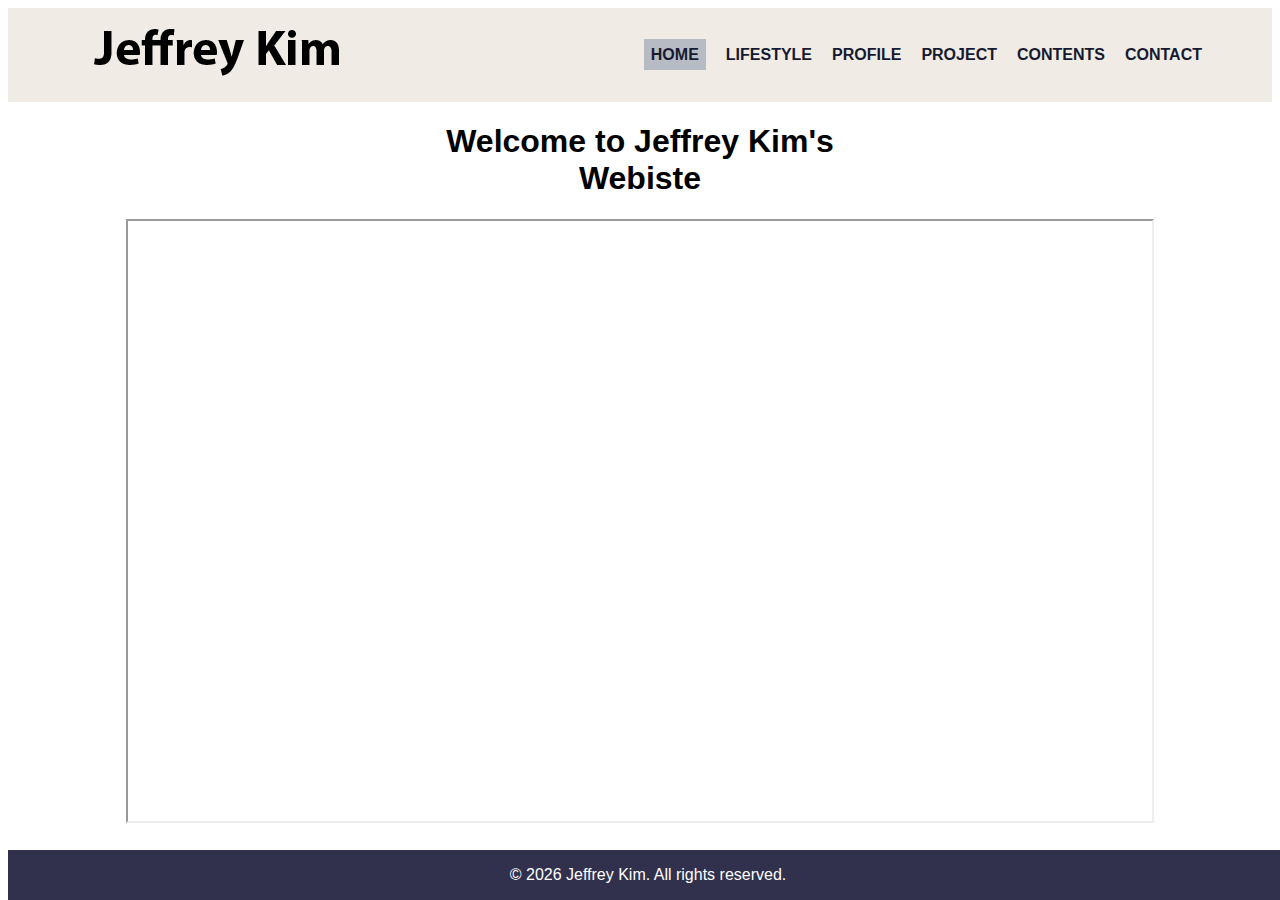
==== index.html @ d6148341 "Github Testing" ====
<!DOCTYPE html>
<html lang="en">
<head>
    <meta charset="UTF-8">
    <meta name="viewport" content="width=device-width, initial-scale=1.0">
    <title>Self-Biography Website</title>
    <link rel="stylesheet" href="style.css">
    <script src="./script/header.js" defer></script>
    <script src="./script/footer.js" defer></script>
</head>
<body>
    <header id="site-header"></header>
    
    <main>
        <div id="container">
            <section id="slogan">
                <h1>Welcome to Jeffrey Kim's Webiste</h1>
            </section>
            <section id="video">
                <iframe width="1024" height="768" src="https://www.youtube.com/embed/AXa4fOA6jVw?si=oH6AWbPu3mlKzE2C" title="YouTube video player" frameborder="10" allow="accelerometer; autoplay; clipboard-write; encrypted-media; gyroscope; picture-in-picture; web-share" allowfullscreen></iframe>
            </section>
        </div>
    </main>

    <footer id="site-footer"></footer>
</body>
</html>
---- style.css ----
/* General Styles */
main {
    display: flex;
    justify-content: center;
    align-items: center;
    min-height: 0vh;
}

#container {
    text-align: center;
}

#video iframe {
    max-width: 100%;
    height: 600px;
}

#profile-content {
    margin: auto;
    width: 80%; /* Set the width as per your design */
    padding: 20px;
    /* Add more styling as needed */
}

#resumeContainer {
    background-color: #ffffff; /* White background color */
    padding: 15px;
    border-radius: 5px;
    text-align: center;
    /* Additional styling like margins, font settings, etc. */
}

#resumeContainer h1 {
    color: #161A30; /* Color for h1 elements within #resumeContainer */
}

#resumeContainer p {
    color: #1d2c81; /* Color for p elements within #resumeContainer */
}

#project-content {
    display: flex;
    justify-content: center;
    align-items: center;
    min-height: 100vh; /* If you want the main content to fill the viewport height */
    margin-top: 50px; /* Add space above the project container */
}

#projects-container {
    width: 100%; /* Set the width as per your design */
    margin: auto;
    padding-top: 20px; /* This adds space at the top inside the container */
}

#memes-container {
    width: 50%;        /* Set the width to 50% of the viewport */
    margin: 0 auto;    /* Center the container on the page */
    display: flex;     /* Use flexbox for internal layout */
    flex-wrap: wrap;   /* Allow items to wrap as needed */
    justify-content: center; /* Center items horizontally */
    align-items: flex-start; /* Align items to the top */
    gap: 20px;        /* Space between meme items */
}

body {
    font-family: Arial, sans-serif;
}

/* Header and Footer Styles */
header {
    background-color: #F0ECE5;
    color: white;
    text-align: center;
    padding: 10px 50px;
    display: flex;
    justify-content: space-between;
    align-items: center;
    flex-wrap: wrap;
    position: sticky;
    top: 0;
    z-index: 1000;
}

footer {
    background-color: #31304D;
    color: white;
    text-align: center;
    padding: 0px 0;
    position: fixed;
    bottom: 0;
    width: 100%;
}

header img {
    height: 50px;
}

nav ul {
    list-style-type: none;
    padding: 0;
    margin: 0;
    display: flex;
    justify-content: center;
}

nav ul li {
    margin: 0 10px;
}

nav ul li a {
    color: #161A30;
    text-decoration: none;
    font-weight: bold;
}

.active {
    color: #161A30;
    background-color: #B6BBC4;
    border: 2px solid #B6BBC4;
    padding: 5px;
    box-sizing: border-box;
}

/* Slogan Styles */
#slogan {
    width: 40%;
    margin: auto;
    text-align: center;
}

.left-container,
.middle-container,
.right-container {
    flex: 0 1 auto;
    padding: 0;
}

.left-container {
    flex: 1;
    padding: 10px; 
    order: 1;
    text-align: left;
}

.middle-container {
    order: 2;
    text-align: center;
}

.right-container {
    flex: 1;
    padding: 10px;
    order: 3;
    text-align: left;
}

/* Content Alignment for Smaller Screens */
.container {
    display: flex;
    flex-wrap: wrap;
    padding-bottom: 75%; /* 4:3 비율에 맞춰서 padding 값을 조절할 수 있음 */
    width: 100%;
}

.content-container {
    width: 100%;
    padding: 10px;
}

/* General Style for Photo Containers */
.photo-container {
    display: flex;
    flex-wrap: wrap;
    justify-content: space-around;
}

/* Style for Individual Photos */
.photo {
    margin: 5px;
    border: 1px solid #ddd;
    border-radius: 4px;
    padding: 5px;
    width: 150px;
}

/* Photo Gallery Styles */
.photo-thumbnail {
width: calc(33.333% - 20px); /* 3 thumbnails per row, minus margin */
height: 300px; /* Fixed height for thumbnails */
margin: 10px;
object-fit: cover;
transition: height 0.3s ease;
box-sizing: border-box;
border: 10px solid white; /* Frame around photo */
}

.photo-thumbnail--expanded {
    height: auto; /* Adjust height automatically */
    max-height: 600px; /* Maximum expanded height */
    width: auto; /* Adjust width automatically */
    max-width: 100%; /* Ensure it doesn't exceed container width */
}

.photo-container {
display: flex;
flex-wrap: wrap;
justify-content: space-around;
}

.project-card {
    background-color: #457b9d; /* Adjust the color to match the image */
    border-radius: 20px; /* Rounded corners */
    padding: 20px; /* Inner spacing */
    color: white; /* Text color */
    margin-bottom: 20px; /* Space between cards */
    box-shadow: 0 4px 8px rgba(0, 0, 0, 0.1); /* Optional: adds shadow for depth */
    max-width: 1200px; /* Maximum width of card */
    word-wrap: break-word; /* Prevents text from spilling out */
}

.project-card h1 {
    font-size: 1.5em; /* Adjust size as needed */
    margin-bottom: 0.5em; /* Space below the title */
}

.project-card p {
    font-size: 1em; /* Adjust size as needed */
    margin-bottom: 0.5em; /* Space between paragraphs */
}

.project-card p strong {
    font-weight: bold; /* Makes 'Year' and 'Solution' bold */
}

/* Form Styling */ 
input[type="text"],
input[type="email"],
select,
textarea {
    width: 100%; 
    padding: 10px; 
    margin-bottom: 20px; 
    border: 1px solid #ccc; 
    border-radius: 4px; 
    box-sizing: border-box; 
}

/* Apply styles to both input[type="submit"] and button elements */
input[type="submit"], button {
    width: 100%;
    padding: 10px;
    border: none;
    border-radius: 4px;
    background: linear-gradient(to right, #31304D, #021b35);
    color: white;
    font-size: 1em;
    cursor: pointer;
    transition: background-color 0.3s ease; 
    text-transform: uppercase; 
}

.error {
    color: red;
    display: block; 
    margin-top: 5px;
}

/* Adjust the hover effect for the gradient button */
input[type="submit"]:hover, button:hover {
    background: linear-gradient(to right, #1e457b, #404272); 
}

/* Responsive Navigation Menu */
@media screen and (max-width: 768px) {
    #slogan {
        width: 100%;
    }

    header {
        flex-direction: column;
        align-items: center;
    }

    .left-container,
    .middle-container,
    .right-container {
        width: 100%;
        margin: 10px 0; /* Stacking them with vertical space */
    }
    
    nav {
        display: flex;
        flex-direction: column;
        align-items: center;
    }

    nav ul {
        display: grid;
        grid-template-columns: repeat(2, 1fr);
        grid-gap: 10px;
        padding: 0;
    }

    .nav-item {
        padding: 5px;
        text-align: center;
    }

    .container {
        max-width: 100%;
        position: relative;
        padding-bottom: 56.25%; /* 16:9 비율을 위한 padding 값 (높이를 폭의 56.25%로 설정) */
        overflow: hidden;
        display: flex;
        justify-content: center;
        align-items: center;
        flex-direction: column;
    }
    
    .container iframe {
        position: absolute;
        top: 0;
        left: 0;
        width: 100%;
        height: 100%;
    }

}
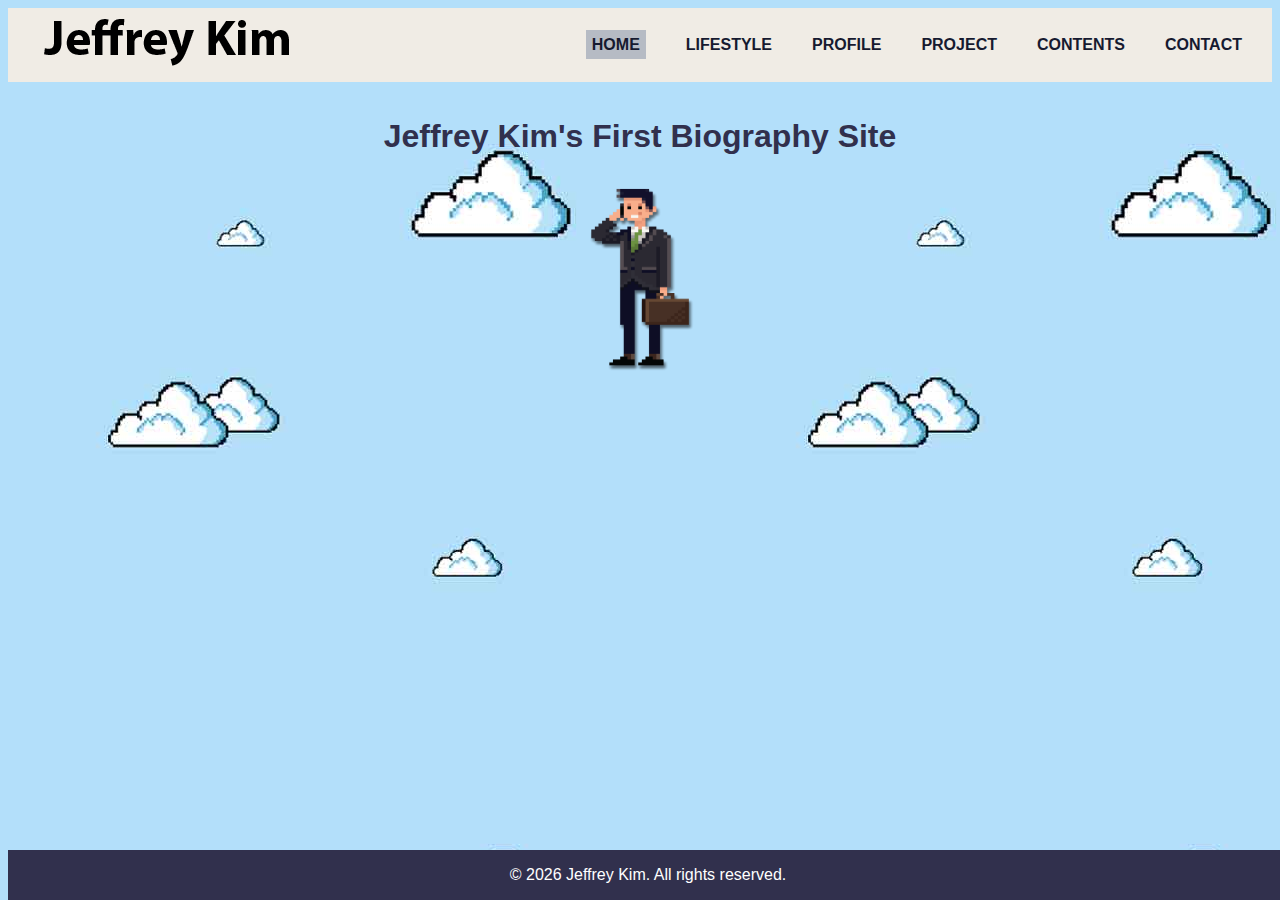
==== commit ea5d18cf: "CS601 Term Project - Jihn Kim" ====
--- a/index.html
+++ b/index.html
@@ -3,21 +3,22 @@
 <head>
     <meta charset="UTF-8">
     <meta name="viewport" content="width=device-width, initial-scale=1.0">
-    <title>Self-Biography Website</title>
+    <title>Jeffrey Kim's Official Website</title>
     <link rel="stylesheet" href="style.css">
     <script src="./script/header.js" defer></script>
     <script src="./script/footer.js" defer></script>
 </head>
-<body>
+<body class="background-img">
     <header id="site-header"></header>
     
     <main>
         <div id="container">
             <section id="slogan">
-                <h1>Welcome to Jeffrey Kim's Webiste</h1>
+                <h1>Jeffrey Kim's First Biography Site</h1>
+                <p></p>
             </section>
-            <section id="video">
-                <iframe width="1024" height="768" src="https://www.youtube.com/embed/AXa4fOA6jVw?si=oH6AWbPu3mlKzE2C" title="YouTube video player" frameborder="10" allow="accelerometer; autoplay; clipboard-write; encrypted-media; gyroscope; picture-in-picture; web-share" allowfullscreen></iframe>
+            <section class="bouncing">
+                <img src="./img/jeffreykim_dev.png" alt="jeffreykim_avatar" height="200" width="250">
             </section>
         </div>
     </main>
--- a/style.css
+++ b/style.css
@@ -1,14 +1,43 @@
-/* General Styles */
 main {
     display: flex;
     justify-content: center;
-    align-items: center;
-    min-height: 0vh;
+    align-items: flex-start;
+    min-height: 80vh; 
+    width: 100%; 
+}
+
+#container-left {
+    text-align: left;
+    width: 100%;
+    padding: 15px;
+    border-radius: 5px;
+    order: 1;
 }
 
 #container {
     text-align: center;
-}
+    width: 100%;
+    padding: 15px;
+    border-radius: 5px;
+    order: 2;
+}
+
+#container-right {
+    text-align: left;
+    width: 100%;
+    padding: 15px;
+    border-radius: 5px;
+    order: 3;
+}
+
+#container-left h1, #container-right h1 {
+    color: #161A30; 
+}
+
+#container-left p, #container-right p {
+    color: #000000; 
+}
+
 
 #video iframe {
     max-width: 100%;
@@ -16,54 +45,53 @@
 }
 
 #profile-content {
+    display: flex;
+    justify-content: space-around;
+    align-items: flex-start;
     margin: auto;
-    width: 80%; /* Set the width as per your design */
+    width: 75%;
     padding: 20px;
-    /* Add more styling as needed */
-}
-
-#resumeContainer {
-    background-color: #ffffff; /* White background color */
-    padding: 15px;
-    border-radius: 5px;
-    text-align: center;
-    /* Additional styling like margins, font settings, etc. */
-}
-
-#resumeContainer h1 {
-    color: #161A30; /* Color for h1 elements within #resumeContainer */
-}
-
-#resumeContainer p {
-    color: #1d2c81; /* Color for p elements within #resumeContainer */
+}
+
+#profile-content h1 {
+    color: #161A30;
+}
+
+#profile-content p {
+    color: #000000; 
 }
 
 #project-content {
     display: flex;
     justify-content: center;
     align-items: center;
-    min-height: 100vh; /* If you want the main content to fill the viewport height */
-    margin-top: 50px; /* Add space above the project container */
+    min-height: 100vh;
+    margin-top: 50px; 
 }
 
 #projects-container {
-    width: 100%; /* Set the width as per your design */
+    width: 100%; 
     margin: auto;
-    padding-top: 20px; /* This adds space at the top inside the container */
+    padding-top: 20px; 
 }
 
 #memes-container {
-    width: 50%;        /* Set the width to 50% of the viewport */
-    margin: 0 auto;    /* Center the container on the page */
-    display: flex;     /* Use flexbox for internal layout */
-    flex-wrap: wrap;   /* Allow items to wrap as needed */
-    justify-content: center; /* Center items horizontally */
-    align-items: flex-start; /* Align items to the top */
-    gap: 20px;        /* Space between meme items */
+    width: 50%;        
+    margin: 0 auto;    
+    display: flex;     
+    flex-wrap: wrap;   
+    justify-content: center; 
+    align-items: flex-start; 
+    gap: 20px;      
 }
 
 body {
     font-family: Arial, sans-serif;
+}
+
+.background-img {
+    background-image: url('./img/landingBG3.jpg'); 
+    background-repeat: repeat;  
 }
 
 /* Header and Footer Styles */
@@ -71,7 +99,7 @@
     background-color: #F0ECE5;
     color: white;
     text-align: center;
-    padding: 10px 50px;
+    padding: 0px 0px;
     display: flex;
     justify-content: space-between;
     align-items: center;
@@ -79,6 +107,7 @@
     position: sticky;
     top: 0;
     z-index: 1000;
+    width: 100%;
 }
 
 footer {
@@ -104,7 +133,7 @@
 }
 
 nav ul li {
-    margin: 0 10px;
+    margin: 0 20px;
 }
 
 nav ul li a {
@@ -116,22 +145,23 @@
 .active {
     color: #161A30;
     background-color: #B6BBC4;
-    border: 2px solid #B6BBC4;
-    padding: 5px;
+    border: 3px solid #B6BBC4;
+    padding: 3px;
     box-sizing: border-box;
 }
 
 /* Slogan Styles */
 #slogan {
-    width: 40%;
+    width: 100%;
     margin: auto;
     text-align: center;
 }
 
+/* Layout Container */
 .left-container,
 .middle-container,
 .right-container {
-    flex: 0 1 auto;
+    flex: 0 0 auto;
     padding: 0;
 }
 
@@ -151,16 +181,25 @@
     flex: 1;
     padding: 10px;
     order: 3;
-    text-align: left;
+    text-align: center;
 }
 
 /* Content Alignment for Smaller Screens */
 .container {
     display: flex;
     flex-wrap: wrap;
-    padding-bottom: 75%; /* 4:3 비율에 맞춰서 padding 값을 조절할 수 있음 */
-    width: 100%;
-}
+    padding-bottom: 75%;
+    width: 100%;
+}
+
+#container h1 {
+    color: #31304D;
+}
+
+#container p {
+    color: black;
+}
+
 
 .content-container {
     width: 100%;
@@ -186,19 +225,19 @@
 /* Photo Gallery Styles */
 .photo-thumbnail {
 width: calc(33.333% - 20px); /* 3 thumbnails per row, minus margin */
-height: 300px; /* Fixed height for thumbnails */
+height: 300px; 
 margin: 10px;
 object-fit: cover;
 transition: height 0.3s ease;
 box-sizing: border-box;
-border: 10px solid white; /* Frame around photo */
+border: 10px solid white; 
 }
 
 .photo-thumbnail--expanded {
-    height: auto; /* Adjust height automatically */
-    max-height: 600px; /* Maximum expanded height */
-    width: auto; /* Adjust width automatically */
-    max-width: 100%; /* Ensure it doesn't exceed container width */
+    height: auto; 
+    max-height: 600px; 
+    width: auto; 
+    max-width: 100%; 
 }
 
 .photo-container {
@@ -208,28 +247,28 @@
 }
 
 .project-card {
-    background-color: #457b9d; /* Adjust the color to match the image */
-    border-radius: 20px; /* Rounded corners */
-    padding: 20px; /* Inner spacing */
-    color: white; /* Text color */
-    margin-bottom: 20px; /* Space between cards */
-    box-shadow: 0 4px 8px rgba(0, 0, 0, 0.1); /* Optional: adds shadow for depth */
-    max-width: 1200px; /* Maximum width of card */
-    word-wrap: break-word; /* Prevents text from spilling out */
+    background-color: #457b9d; 
+    border-radius: 20px; 
+    padding: 20px; 
+    color: white; 
+    margin-bottom: 20px; 
+    box-shadow: 0 4px 8px rgba(0, 0, 0, 0.1); 
+    max-width: 1200px; 
+    word-wrap: break-word; 
 }
 
 .project-card h1 {
-    font-size: 1.5em; /* Adjust size as needed */
-    margin-bottom: 0.5em; /* Space below the title */
+    font-size: 1.5em; 
+    margin-bottom: 0.5em; 
 }
 
 .project-card p {
-    font-size: 1em; /* Adjust size as needed */
-    margin-bottom: 0.5em; /* Space between paragraphs */
+    font-size: 1em; 
+    margin-bottom: 0.5em;
 }
 
 .project-card p strong {
-    font-weight: bold; /* Makes 'Year' and 'Solution' bold */
+    font-weight: bold; 
 }
 
 /* Form Styling */ 
@@ -270,6 +309,17 @@
     background: linear-gradient(to right, #1e457b, #404272); 
 }
 
+@keyframes bounce {
+    0%, 100% { transform: translateY(0); }
+    50% { transform: translateY(-20px); }
+}
+
+.bouncing {
+    animation: bounce 1s infinite;
+    width: 100%;
+    height: auto;
+}
+
 /* Responsive Navigation Menu */
 @media screen and (max-width: 768px) {
     #slogan {
@@ -309,7 +359,7 @@
     .container {
         max-width: 100%;
         position: relative;
-        padding-bottom: 56.25%; /* 16:9 비율을 위한 padding 값 (높이를 폭의 56.25%로 설정) */
+        padding-bottom: 56.25%; 
         overflow: hidden;
         display: flex;
         justify-content: center;
@@ -325,4 +375,16 @@
         height: 100%;
     }
 
+    #profile-content {
+        flex-direction: column; /* Change to vertical flex */
+    }
+
+    #container-left, #container-right {
+        width: 100%; /* 화면 너비에 맞춰 조정 */
+    }
+
+    .bouncing {
+        width: 80%;
+        height: auto; 
+    }
 }